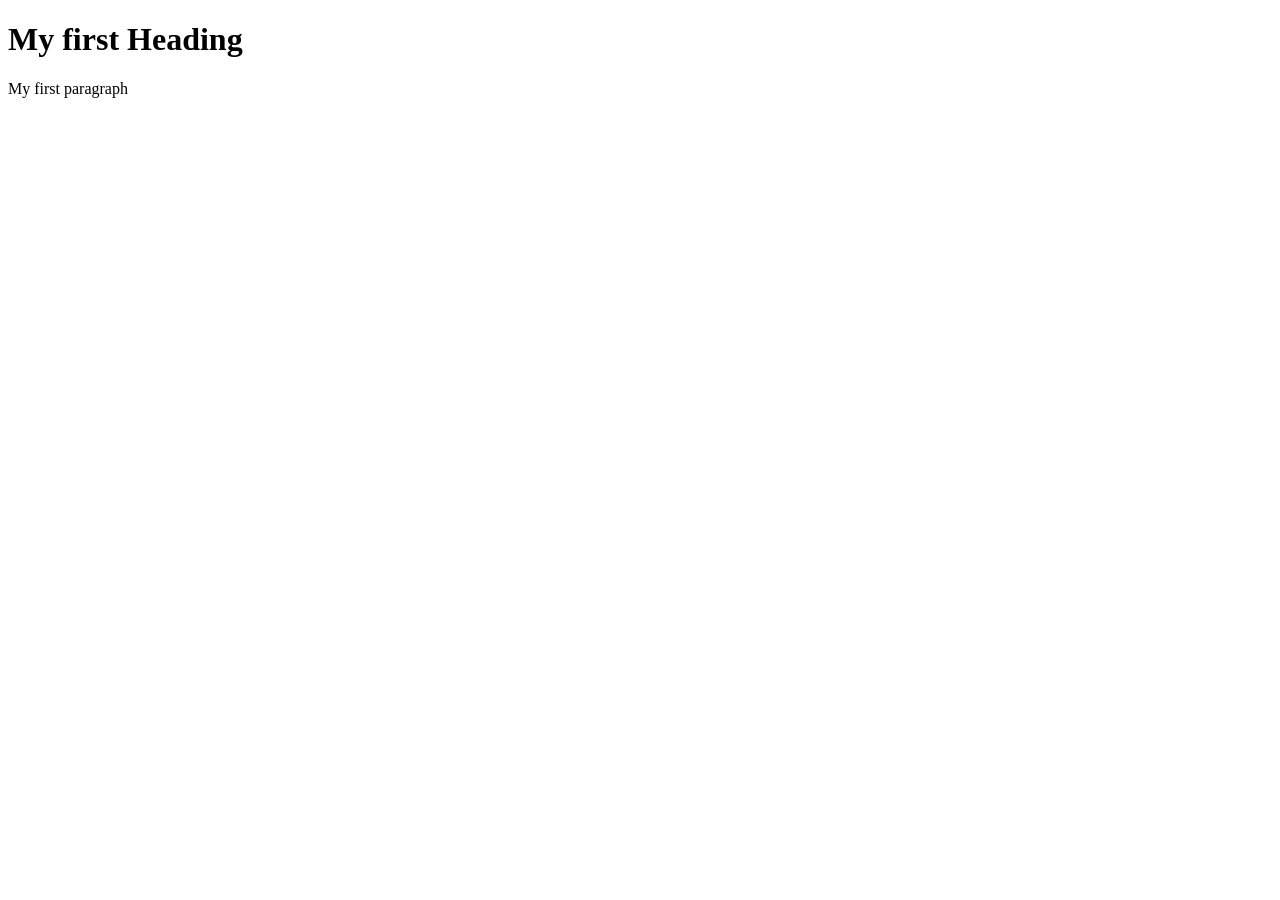
==== index.html @ d85c7064 "Initial commit" ====
<!DOCTYPE html>
<!DOCTYPE html>
<html lang="en">
<head>
    <meta charset="UTF-8">
    <meta name="viewport" content="width=device-width, initial-scale=1.0">
    <title>Document</title>
</head>
<body>
    <h1>My first Heading</h1>
    <p>My first paragraph</p>
</body>
</html>
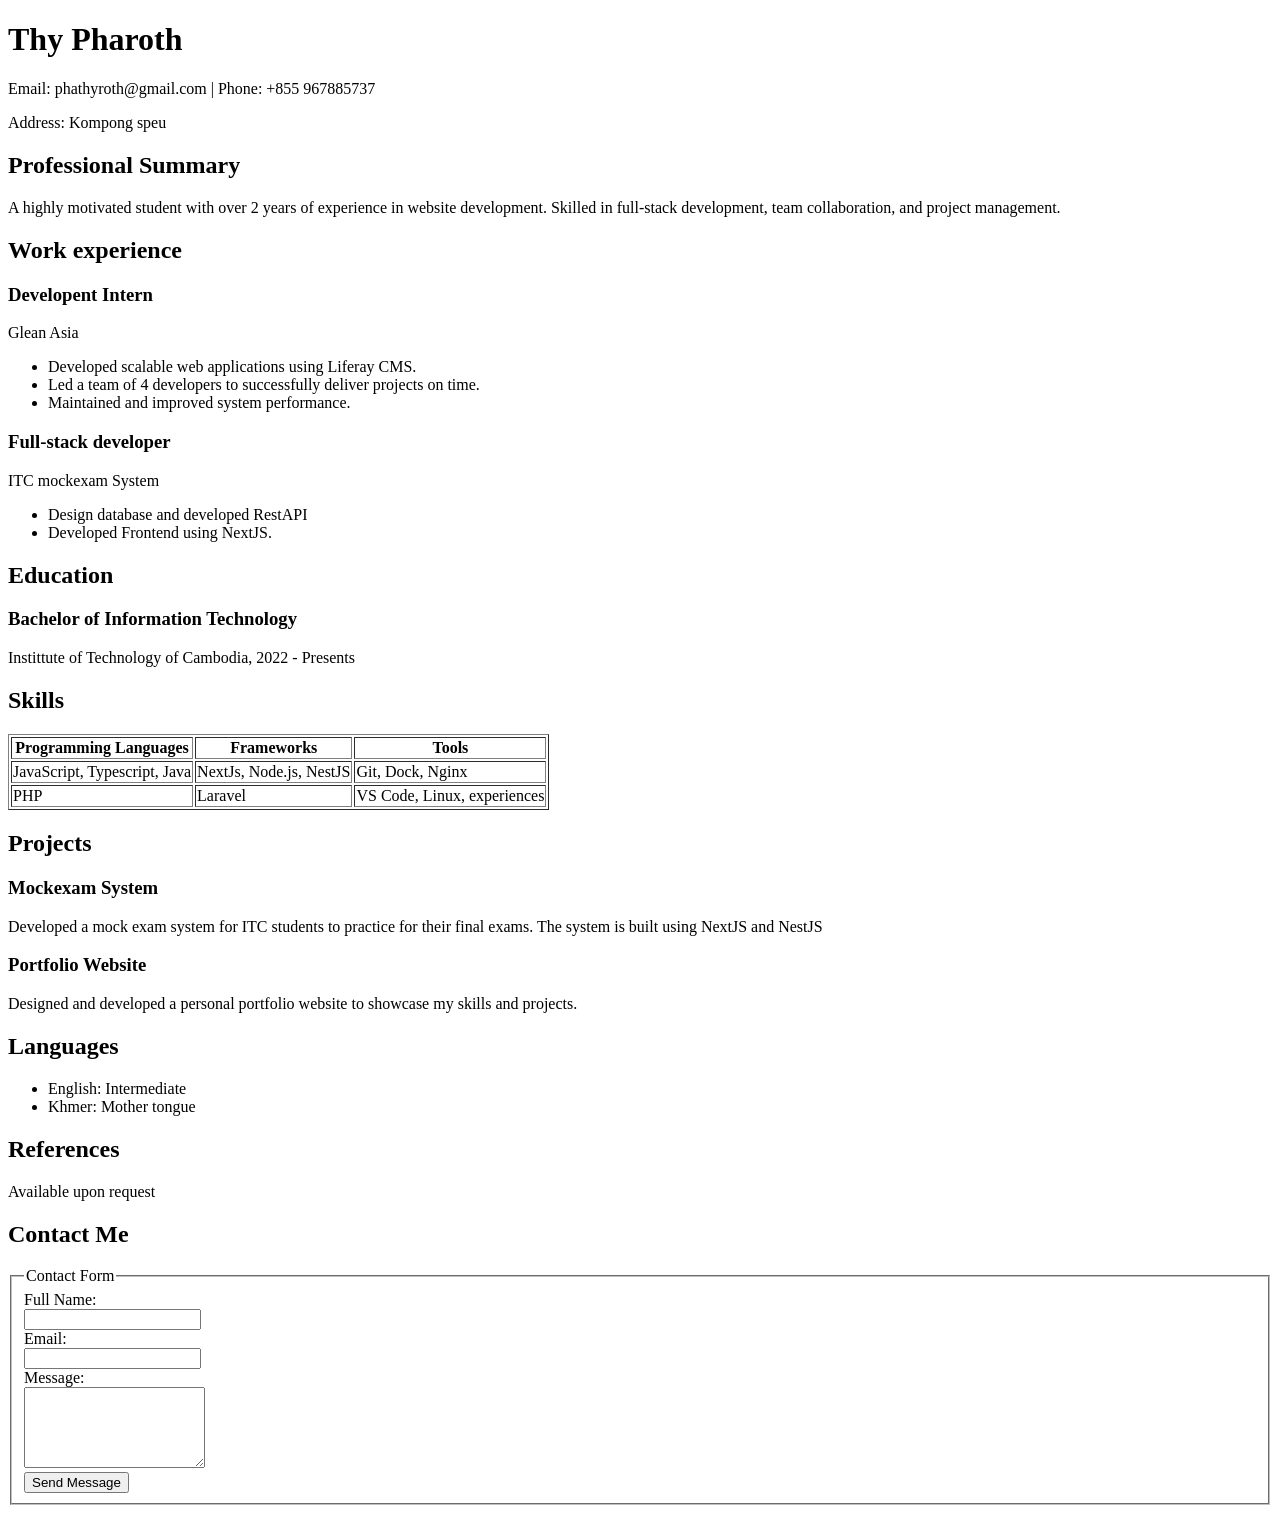
==== commit be7ba504: "save my work" ====
--- a/index.html
+++ b/index.html
@@ -7,7 +7,89 @@
     <title>Document</title>
 </head>
 <body>
-    <h1>My first Heading</h1>
-    <p>My first paragraph</p>
+    <h1>Thy Pharoth</h1>
+    <p>Email: phathyroth@gmail.com | Phone: +855 967885737</p>
+    <p>Address: Kompong speu</p>
+    <h2>Professional Summary</h2>
+    <p>A highly motivated student with over 2 years of experience in website development. Skilled in full-stack development, team collaboration, and project management.</p>
+    <h2>Work experience</h2>
+    <h3>Developent Intern</h3>
+    <p>Glean Asia
+        <ul>
+            <li>Developed scalable web applications using Liferay CMS.</li>
+            <li>Led a team of 4 developers to successfully deliver projects on time.</li>
+            <li>Maintained and improved system performance.</li>
+        </ul>
+    </p>
+    <h3>Full-stack developer</h3>
+    <p>ITC mockexam System</p>
+    <ul>
+        <li>Design database and developed RestAPI</li>
+        <li>Developed Frontend using NextJS.</li>
+    </ul>
+    <h2>Education</h2>
+    <h3>Bachelor of Information Technology</h3>
+    <p>Instittute of Technology of Cambodia, 2022 - Presents</p>
+    <h2>Skills</h2>
+    <table border = 1>
+        <thead>
+            <tr>
+                <th>
+                    Programming Languages
+                </th>
+                <th>
+                    Frameworks
+                </th>
+                <th>
+                    Tools
+                </th>
+            </tr>
+        </thead>
+        <tbody>
+            <tr>
+                <td>JavaScript, Typescript, Java</td>
+                <td>NextJs, Node.js, NestJS</td>
+                <td>Git, Dock, Nginx</td>
+            </tr>
+        </tbody>
+        <tfoot>
+            <tr>
+                <td>
+                    PHP
+                </td>
+                <td>
+                    Laravel
+                </td>
+                <td>
+                    VS Code, Linux, experiences
+                </td>
+            </tr>
+        </tfoot>
+    </table>
+    <h2>Projects</h2>
+    <h3>Mockexam System</h3>
+    <p>Developed a mock exam system for ITC students to practice for their final exams. The system is built using NextJS and NestJS</p>
+    <h3>Portfolio Website</h3>
+    <p>Designed and developed a personal portfolio website to showcase my skills and projects.</p>
+    <h2>Languages</h2>
+    <ul>
+        <li>English: Intermediate</li>
+        <li>Khmer: Mother tongue</li>
+    </ul>
+    <h2>References</h2>
+    <p>Available upon request</p>
+    <h2>Contact Me</h2>
+    <form action = "/submit" method="post">
+        <fieldset>
+            <legend>Contact Form</legend>
+            <label for = "name"> Full Name:</label> <br>
+            <input type="text" id="" name="name"><br>
+            <label for = " Email: "> Email:</label> <br>
+            <input type="text" id="" name=""><br>
+            <label for = "Message:">Message:</label><br>
+            <textarea id="Message" name="Message" rows="5" col="12" required></textarea><br>
+            <button type="submit">Send Message</button>
+        </fieldset>
+    </form>
 </body>
 </html>
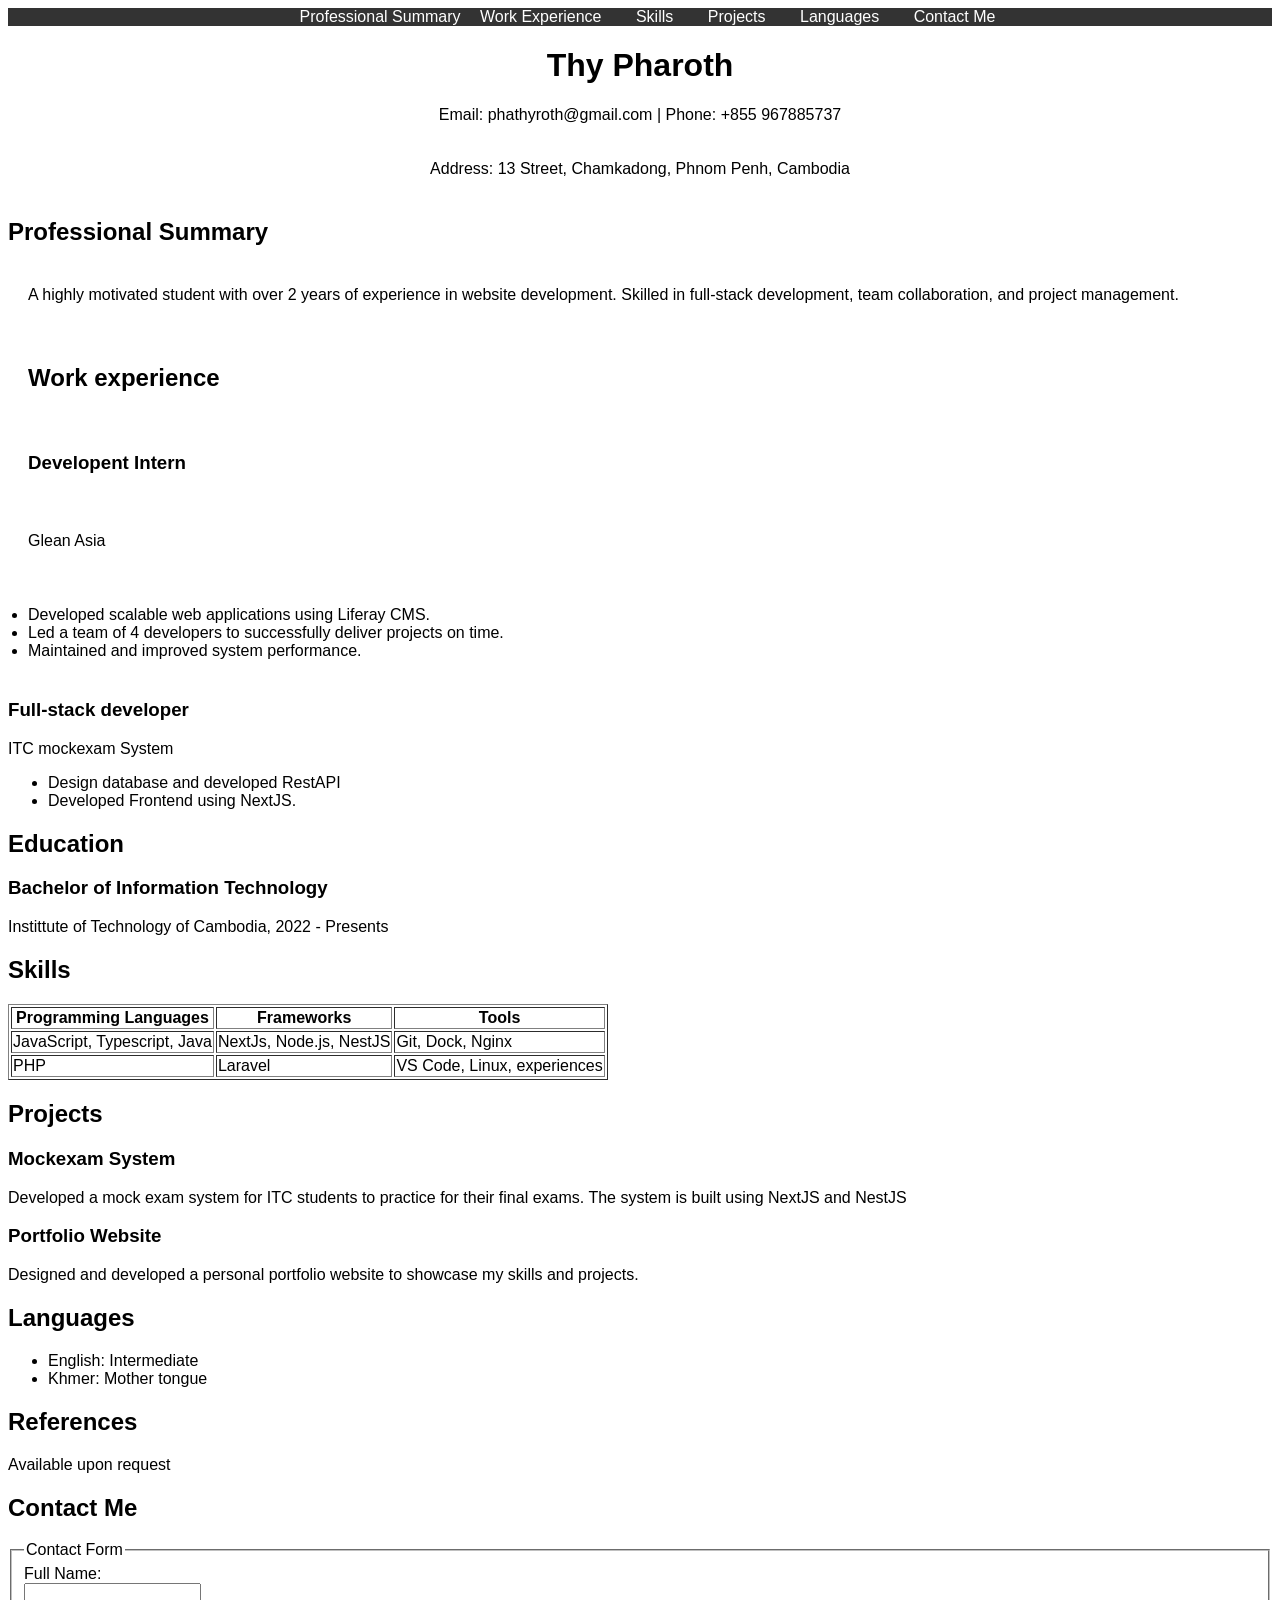
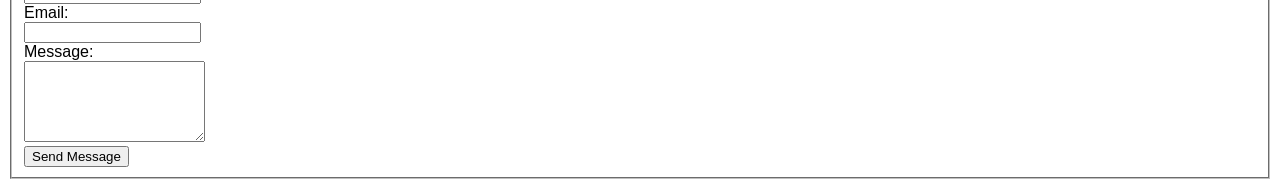
==== commit 1151f17b: "kdmv" ====
--- a/index.html
+++ b/index.html
@@ -5,17 +5,26 @@
     <meta charset="UTF-8">
     <meta name="viewport" content="width=device-width, initial-scale=1.0">
     <title>Document</title>
+    <link rel="stylesheet" href="style.css">
 </head>
 <body>
-    <h1>Thy Pharoth</h1>
-    <p>Email: phathyroth@gmail.com | Phone: +855 967885737</p>
-    <p>Address: Kompong speu</p>
+    <nav class="navbar">
+        <a href="#Professional Summary"></a>Professional Summary</a>
+        <a href="#Work Experience">Work Experience</a>
+        <a href="#Skills">Skills</a>
+        <a href="#Projects">Projects</a>
+        <a href="#Languages">Languages</a>
+        <a href="#Contact Me">Contact Me</a>
+    </nav>
+    <h1 style="text-align: center;">Thy Pharoth</h1>
+    <p style="text-align: center;">Email: phathyroth@gmail.com | Phone: +855 967885737</p>
+    <p style="padding: 20px; text-align: center">Address: 13 Street, Chamkadong, Phnom Penh, Cambodia</p>
     <h2>Professional Summary</h2>
-    <p>A highly motivated student with over 2 years of experience in website development. Skilled in full-stack development, team collaboration, and project management.</p>
-    <h2>Work experience</h2>
-    <h3>Developent Intern</h3>
-    <p>Glean Asia
-        <ul>
+    <p style="padding: 20px;">A highly motivated student with over 2 years of experience in website development. Skilled in full-stack development, team collaboration, and project management.</p>
+    <h2 style="padding: 20px;">Work experience</h2>
+    <h3 style="padding: 20px;">Developent Intern</h3>
+    <p style="padding: 20px;">Glean Asia
+        <ul style="padding: 20px;">
             <li>Developed scalable web applications using Liferay CMS.</li>
             <li>Led a team of 4 developers to successfully deliver projects on time.</li>
             <li>Maintained and improved system performance.</li>
--- a/style.css
+++ b/style.css
@@ -0,0 +1,33 @@
+nav{
+    font-family: Arial, Helvetica, sans-serif;
+    text-align: center;
+    background-color: #333;
+    color: white;
+}
+h1, h2, h3{
+    font-family: Arial, Helvetica, sans-serif;
+}
+p{
+    font-family: Arial, Helvetica, sans-serif;
+}
+ul{
+    font-family: Arial, Helvetica, sans-serif;
+}
+li{
+    font-family: Arial, Helvetica, sans-serif;
+}
+table{
+    font-family: Arial, Helvetica, sans-serif;
+}
+form{
+    font-family: Arial, Helvetica, sans-serif;
+}
+label{
+    font-family: Arial, Helvetica, sans-serif;
+}
+button{
+    font-family: Arial, Helvetica, sans-serif;
+}
+.navbar a{
+    color: white; margin: 0 15px; text-decoration: none
+}
